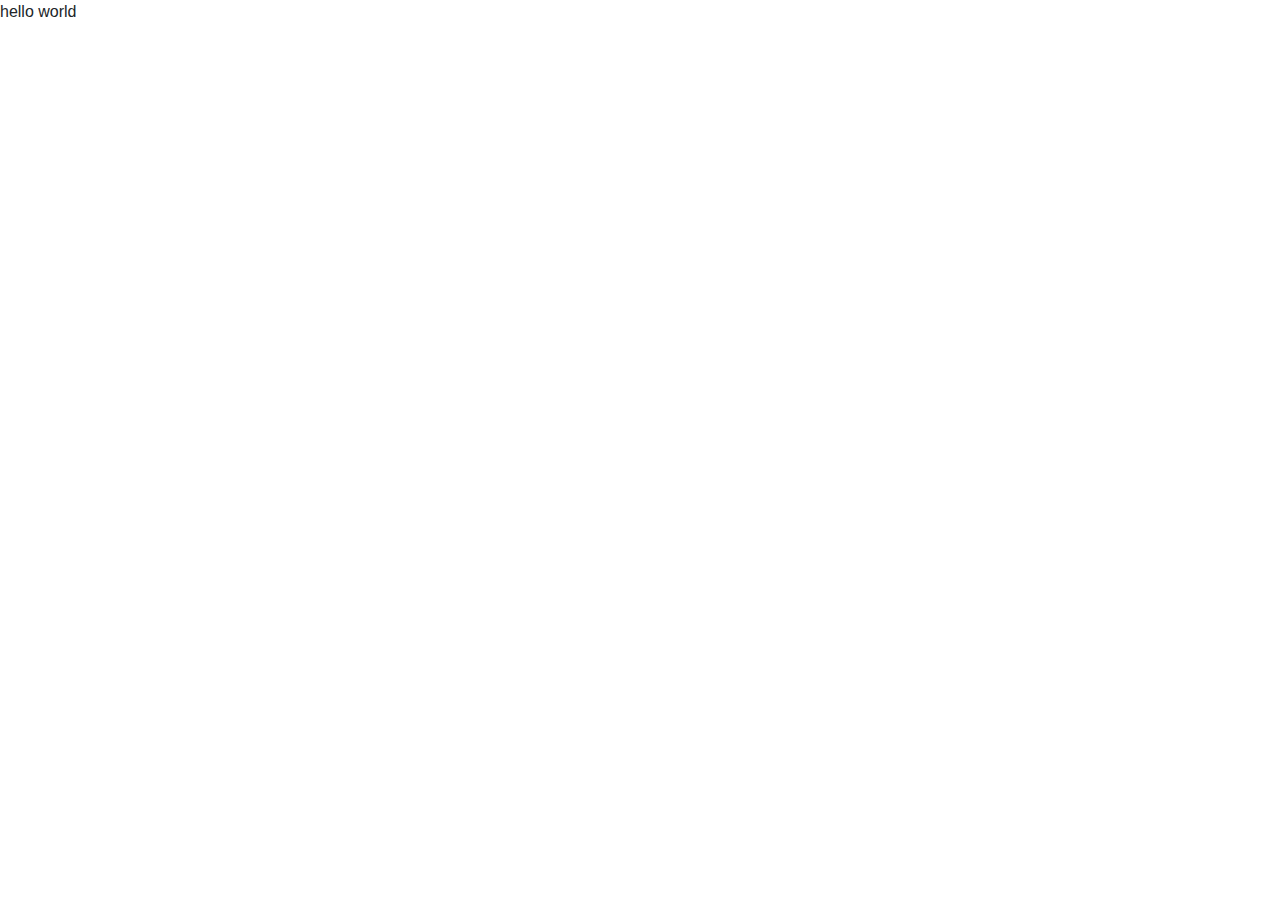
==== contact.html @ 837de21e "small fixes" ====
<!DOCTYPE html>
<html lang="en">
<head>
  <title>Welcome!</title>
  <meta charset="utf-8">
  <meta name="viewport" content="width=device-width, initial-scale=1">
  <link rel="stylesheet" href="https://maxcdn.bootstrapcdn.com/bootstrap/4.4.1/css/bootstrap.min.css">
  <script src="https://ajax.googleapis.com/ajax/libs/jquery/3.4.1/jquery.min.js"></script>
  <script src="https://cdnjs.cloudflare.com/ajax/libs/popper.js/1.16.0/umd/popper.min.js"></script>
  <script src="https://maxcdn.bootstrapcdn.com/bootstrap/4.4.1/js/bootstrap.min.js"></script>
</head>
<body>

hello world

</body>
</html>
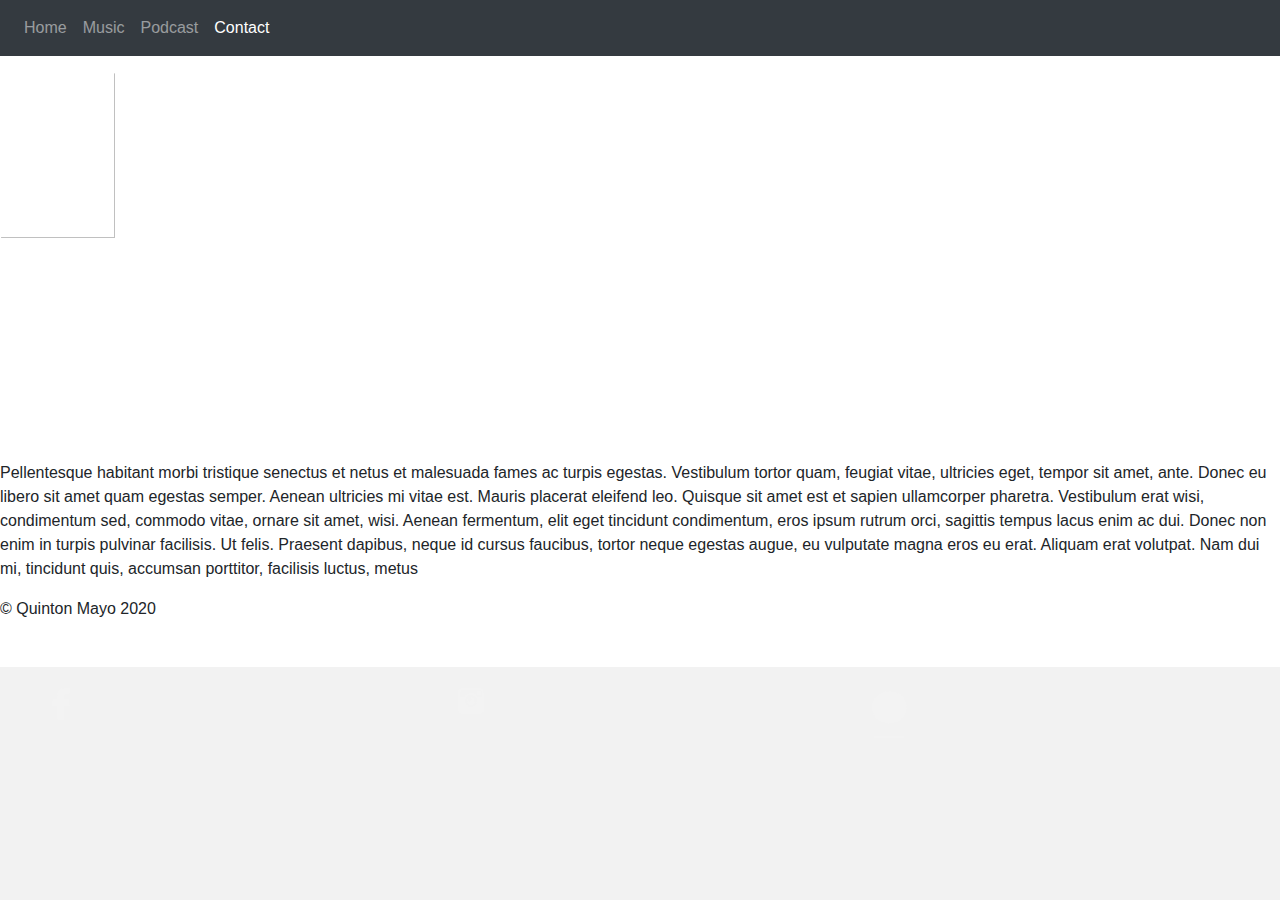
==== commit ca18ef87: "Update contact.html" ====
--- a/contact.html
+++ b/contact.html
@@ -1,17 +1,88 @@
-<!DOCTYPE html>
-<html lang="en">
-<head>
-  <title>Welcome!</title>
-  <meta charset="utf-8">
-  <meta name="viewport" content="width=device-width, initial-scale=1">
-  <link rel="stylesheet" href="https://maxcdn.bootstrapcdn.com/bootstrap/4.4.1/css/bootstrap.min.css">
-  <script src="https://ajax.googleapis.com/ajax/libs/jquery/3.4.1/jquery.min.js"></script>
-  <script src="https://cdnjs.cloudflare.com/ajax/libs/popper.js/1.16.0/umd/popper.min.js"></script>
-  <script src="https://maxcdn.bootstrapcdn.com/bootstrap/4.4.1/js/bootstrap.min.js"></script>
-</head>
-<body>
-
-hello world
-
-</body>
+<html>
+    <head>
+        <title>Welcome!</title>
+        <meta charset="utf-8">
+        <meta name="viewport" content="width=device-width, initial-scale=1">
+        <link rel="stylesheet" href="https://maxcdn.bootstrapcdn.com/bootstrap/4.4.1/css/bootstrap.min.css">
+        <link rel="stylesheet" href="style.css">
+        <script src="https://ajax.googleapis.com/ajax/libs/jquery/3.4.1/jquery.min.js"></script>
+        <script src="https://cdnjs.cloudflare.com/ajax/libs/popper.js/1.16.0/umd/popper.min.js"></script>
+        <script src="https://maxcdn.bootstrapcdn.com/bootstrap/4.4.1/js/bootstrap.min.js"></script>
+      </head>
+      <body style="background-color: #f2f2f2;">
+      
+        <div class="fully-loaded-site">
+            <div class="top-nav-bar">
+                <nav class="navbar navbar-expand-sm bg-dark navbar-dark">
+                    <ul class="navbar-nav">
+                        <li class="nav-item">
+                            <a class="nav-link" href="index.html">Home</a>
+                        </li>
+                        <li class="nav-item">
+                            <a class="nav-link" href="music.html">Music</a>
+                        </li>
+                        <li class="nav-item">
+                            <a class="nav-link" href="#">Podcast</a>
+                        </li>
+                        <li class="nav-item active">
+                            <a class="nav-link" href="contact.html">Contact</a>
+                        </li>
+                    </ul>
+                </nav>
+            </div>
+            <div> 
+                <section>
+                        <div class="image1">
+                            <img src="QM1.jpg" alt="Contact-Profile" width="30%" height="45%" style="border-radius: 50%;">
+                        </div>
+                        <div class="about-info">
+                            <p>Pellentesque habitant morbi tristique senectus et netus et malesuada fames ac turpis egestas. Vestibulum tortor quam, feugiat vitae, ultricies eget, tempor sit amet, ante. Donec eu libero sit amet quam egestas semper. Aenean ultricies mi vitae est. Mauris placerat eleifend leo. Quisque sit amet est et sapien ullamcorper pharetra. Vestibulum erat wisi, condimentum sed, commodo vitae, ornare sit amet, wisi. Aenean fermentum, elit eget tincidunt condimentum, eros ipsum rutrum orci, sagittis tempus lacus enim ac dui. Donec non enim in turpis pulvinar facilisis. Ut felis. Praesent dapibus, neque id cursus faucibus, tortor neque egestas augue, eu vulputate magna eros eu erat. Aliquam erat volutpat. Nam dui mi, tincidunt quis, accumsan porttitor, facilisis luctus, metus</p>
+                        </div>
+                </section>
+            </div>
+            <footer class="Footer">
+                <div class="Footer-plug-ins">
+                    <div class="icon-window">
+                        <div class="thank-you-message">
+                            <p>&copy; Quinton Mayo 2020</p>
+                        </div>
+                        <div class data-rte-preserve-empty="true" style="white-space: pre-wrap; margin: 15px 0px 0px; height: 30px;"></div>
+                        <div class="social-icons">
+                            <nav class="icons-list">
+                                <ul class="icons-bar" style="list-style: none;">
+                                    <li style="float: left; width: 33.33%; padding: 5px;">
+                                        <a href="https://www.facebook.com/quinton.mayo.3" target="_blank" class="facebook-svg">    
+                                                <svg class="svg-facebook-icon" height="50" viewBox="0 0 150 150" preserveAspectRatio="none">
+                                                    <path d="M72.089,0.02L59.624,0C45.62,0,36.57,9.285,36.57,23.656v10.907H24.037c-1.083,0-1.96,0.878-1.96,1.961v15.803   c0,1.083,0.878,1.96,1.96,1.96h12.533v39.876c0,1.083,0.877,1.96,1.96,1.96h16.352c1.083,0,1.96-0.878,1.96-1.96V54.287h14.654   c1.083,0,1.96-0.877,1.96-1.96l0.006-15.803c0-0.52-0.207-1.018-0.574-1.386c-0.367-0.368-0.867-0.575-1.387-0.575H56.842v-9.246   c0-4.444,1.059-6.7,6.848-6.7l8.397-0.003c1.082,0,1.959-0.878,1.959-1.96V1.98C74.046,0.899,73.17,0.022,72.089,0.02z" fill="#f3f3f3"/>
+                                                </svg>
+                                        </a>
+                                    </li>
+                                    <li style="float: left; width: 33.33%; padding: 5px; height:60px;">
+                                        <a href="https://www.instagram.com/realquintonmayo/" target="_blank" class="instagram-svg">
+                                                <svg class="svg-instagram-icon" >
+                                                    <g height="50" viewBox="0 0 150 150" preserveAspectRatio="none">
+                                                        <path d="M20,7c-0.551,0-1-0.449-1-1V4c0-0.551,0.449-1,1-1h2c0.551,0,1,0.449,1,1v2c0,0.551-0.449,1-1,1H20z   " fill="#f3f3f3"/>
+                                                        <path d="M13,9.188c-0.726,0-1.396,0.213-1.973,0.563c0.18-0.056,0.367-0.093,0.564-0.093   c1.068,0,1.933,0.865,1.933,1.934c0,1.066-0.865,1.933-1.933,1.933s-1.933-0.866-1.933-1.933c0-0.199,0.039-0.386,0.094-0.565   C9.4,11.604,9.188,12.274,9.188,13c0,2.107,1.705,3.813,3.813,3.813c2.105,0,3.813-1.705,3.813-3.813S15.105,9.188,13,9.188z" fill="#f3f3f3"/>
+                                                        <g>
+                                                            <path d="M13,7c3.313,0,6,2.686,6,6s-2.688,6-6,6c-3.313,0-6-2.686-6-6S9.687,7,13,7 M13,5    c-4.411,0-8,3.589-8,8s3.589,8,8,8s8-3.589,8-8S17.411,5,13,5L13,5z" fill="#f3f3f3"/>
+                                                        </g>
+                                                        <path d="M21.125,0H4.875C2.182,0,0,2.182,0,4.875v16.25C0,23.818,2.182,26,4.875,26h16.25   C23.818,26,26,23.818,26,21.125V4.875C26,2.182,23.818,0,21.125,0z M24,9h-6.537C18.416,10.063,19,11.461,19,13   c0,3.314-2.688,6-6,6c-3.313,0-6-2.686-6-6c0-1.539,0.584-2.938,1.537-4H2V4.875C2,3.29,3.29,2,4.875,2h16.25   C22.711,2,24,3.29,24,4.875V9z" fill="#f3f3f3"/>
+                                                    </g>
+                                                </svg>
+                                        </a>
+                                    </li>
+                                    <li style="float: left; width: 33.33%; padding: 5px;">
+                                        <a href="" target="_blank" class="linkedIn-svg">
+                                            <svg class="svg-linkedIn-icon" height="50" viewBox="0 0 150 150" preserveAspectRatio="none">
+                                                <path id="LinkedIn" d="M430.117,261.543V420.56h-92.188V272.193c0-37.271-13.334-62.707-46.703-62.707   c-25.473,0-40.632,17.142-47.301,33.724c-2.432,5.928-3.058,14.179-3.058,22.477V420.56h-92.219c0,0,1.242-251.285,0-277.32h92.21   v39.309c-0.187,0.294-0.43,0.611-0.606,0.896h0.606v-0.896c12.251-18.869,34.13-45.824,83.102-45.824   C384.633,136.724,430.117,176.361,430.117,261.543z M52.183,9.558C20.635,9.558,0,30.251,0,57.463   c0,26.619,20.038,47.94,50.959,47.94h0.616c32.159,0,52.159-21.317,52.159-47.94C103.128,30.251,83.734,9.558,52.183,9.558z    M5.477,420.56h92.184v-277.32H5.477V420.56z" fill="#f3f3f3"/>
+                                            </svg>
+                                        </a>
+                                    </li>
+                                </ul>
+                            </nav>
+                        </div>
+                    </div>
+                </div>
+            </footer>
+        </div>
 </html>
--- a/style.css
+++ b/style.css
@@ -0,0 +1,12 @@
+/* Use a media query to add a break point at 800px: */
+@media screen and (max-width:800px) {
+    .left, .main, .right {
+      width:100%; /* The width is 100%, when the viewport is 800px or smaller */
+    }
+  }
+
+.fully-loaded-site{
+    max-width: 1280px;
+    margin:auto;
+    background-color: white;
+}
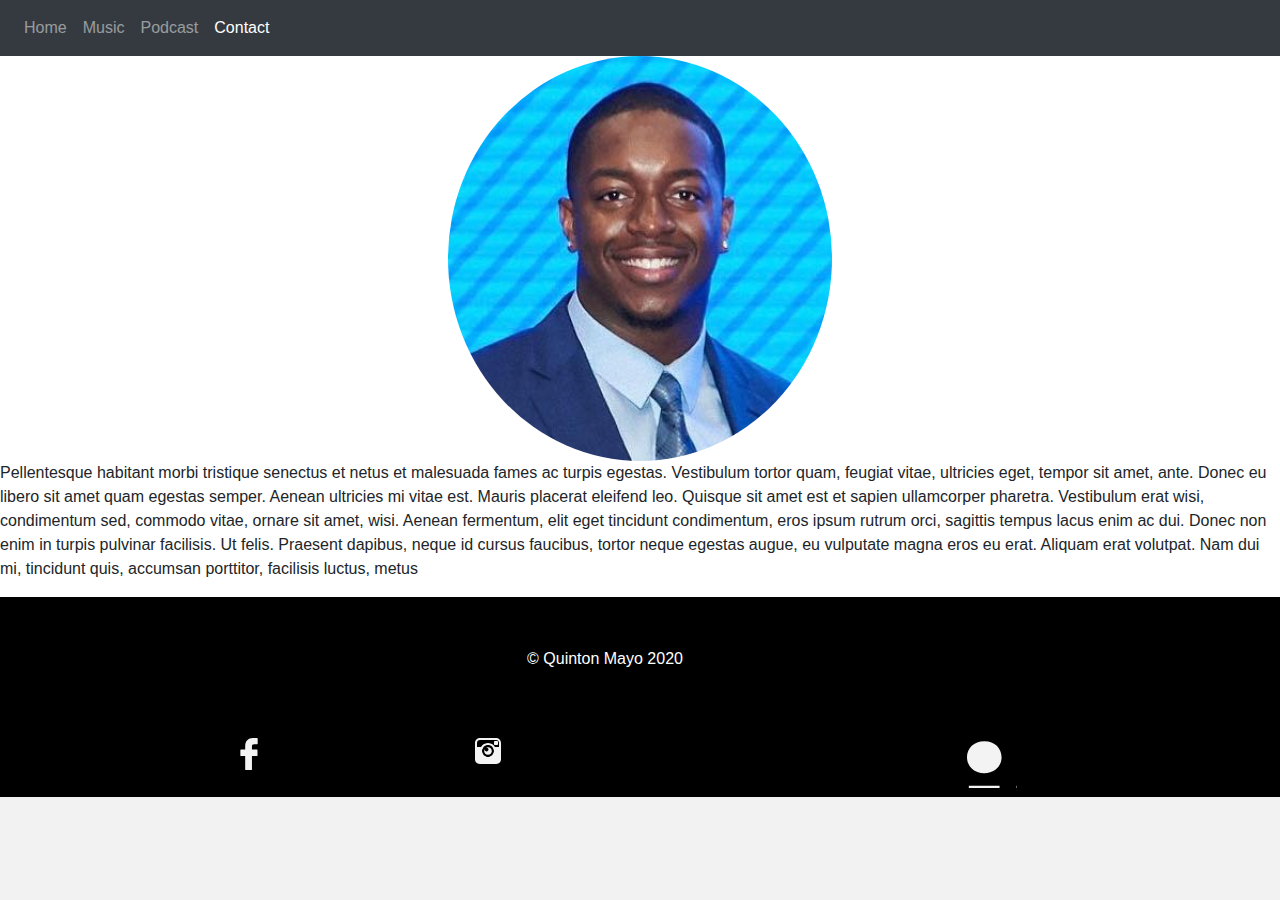
==== commit c05afeab: "Update contact.html" ====
--- a/contact.html
+++ b/contact.html
@@ -4,7 +4,7 @@
         <meta charset="utf-8">
         <meta name="viewport" content="width=device-width, initial-scale=1">
         <link rel="stylesheet" href="https://maxcdn.bootstrapcdn.com/bootstrap/4.4.1/css/bootstrap.min.css">
-        <link rel="stylesheet" href="style.css">
+        <link rel="stylesheet" type="text/css" href="style.css">
         <script src="https://ajax.googleapis.com/ajax/libs/jquery/3.4.1/jquery.min.js"></script>
         <script src="https://cdnjs.cloudflare.com/ajax/libs/popper.js/1.16.0/umd/popper.min.js"></script>
         <script src="https://maxcdn.bootstrapcdn.com/bootstrap/4.4.1/js/bootstrap.min.js"></script>
--- a/style.css
+++ b/style.css
@@ -1,12 +1,52 @@
-/* Use a media query to add a break point at 800px: */
-@media screen and (max-width:800px) {
-    .left, .main, .right {
-      width:100%; /* The width is 100%, when the viewport is 800px or smaller */
-    }
-  }
-
-.fully-loaded-site{
-    max-width: 1280px;
-    margin:auto;
-    background-color: white;
-}
+/* Use a media query to add a break point at 800px: */
+@media screen and (max-width:800px) {
+    .left, .main, .right {
+      width:100%; /* The width is 100%, when the viewport is 800px or smaller */
+    }
+  }
+
+.fully-loaded-site{
+    max-width: 1280px;
+    margin:auto;
+    background-color: white;
+}
+
+.image1{
+    text-align: center;
+}
+
+.footer{
+    width: 1280px;
+    height: 200px;
+    background-color:black;
+}
+
+.icon-window{
+    height: 100%;
+}
+
+.Footer-plug-ins{
+    width: 1210px;
+    height: 100%;
+    padding-top: 50px;
+    padding-bottom: 50px;
+    padding-left: 35px;
+    padding-right: 35px;
+}
+
+.thank-you-message{
+    text-align: center;
+    color: white;
+}
+
+.icon-list{
+    width: 100%;
+}
+
+.svg-container{
+    text-align: center;
+}
+
+.icons-bar{
+    text-align: center;
+}